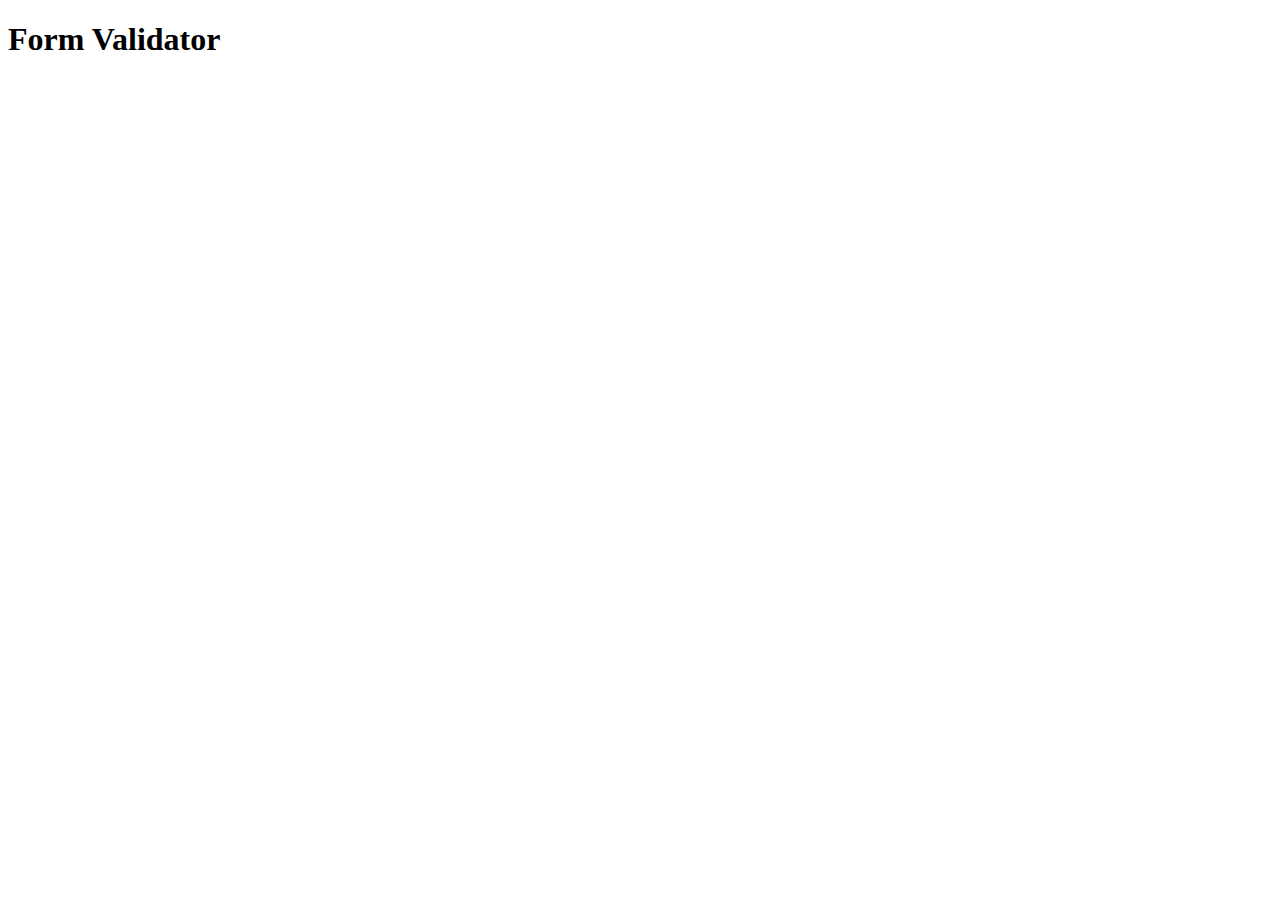
==== src/content/index.html @ 5c8afff7 "initialization" ====
<!DOCTYPE html>
<html lang="en">
  <head>
    <meta charset="UTF-8" />
    <meta name="viewport" content="width=device-width, initial-scale=1.0" />
    <meta http-equiv="X-UA-Compatible" content="ie=edge" />
    <title>Form Validator</title>
    <meta name="description" content="Description" />

    <!-- Title -->
    <meta property="og:title" content="" />
    <!-- OPTIONAL description. 2-4 sentences. -->
    <meta property="og:description" content="" />
    <!-- full url with http(s) ie. https://maciejkorsan.github.io/my-repo/ -->
    <meta property="og:url" content="" />
    <!-- full url to the image with http(s) ie. https://maciejkorsan.github.io/my-repo/assets/img/fb.png. Facebook suggests at least 1200 x 630. -->
    <meta property="og:image" content="https://maciejkorsan.com/wtf-gulp-starter/assets/img/cover.png" />

    <link rel="manifest" href="manifest.json" />
    <meta name="apple-mobile-web-app-capable" content="yes" />
    <link
      rel="apple-touch-icon"
      sizes="192x192"
      href="assets/pwa/icons/icon-192x192.png"
    />

    <link
      rel="icon"
      type="image/png"
      href="assets/pwa/icons/icon-192x192.png"
    />

    <link rel="stylesheet" href="css/main.css" />
  </head>
  <body>
    <h1>Form Validator</h1>

    <script src="js/main.js"></script>
  </body>
</html>
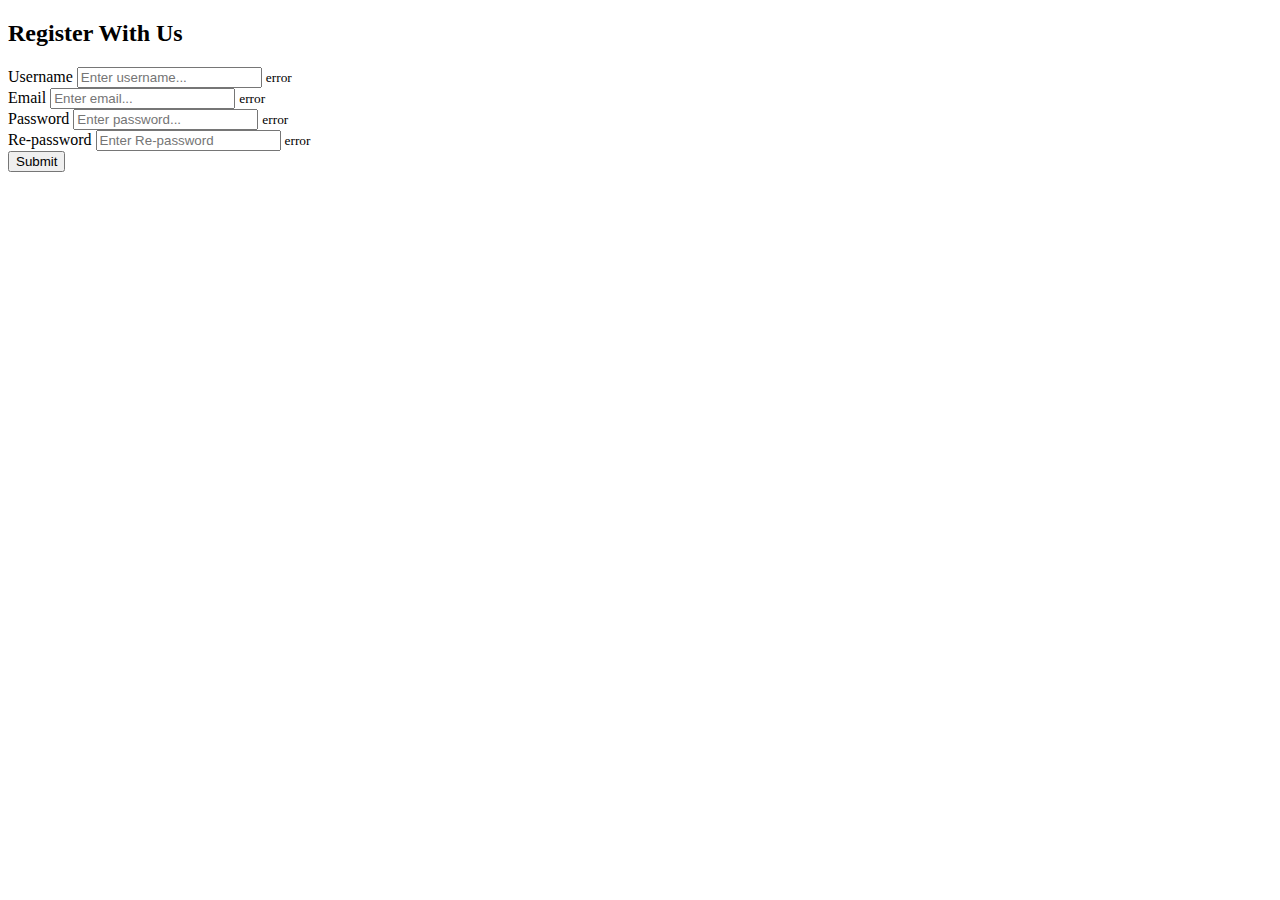
==== commit 140db1b2: "create html structure" ====
--- a/src/content/index.html
+++ b/src/content/index.html
@@ -33,7 +33,38 @@
     <link rel="stylesheet" href="css/main.css" />
   </head>
   <body>
-    <h1>Form Validator</h1>
+    
+    <div id="board">
+      <h2>Register With Us</h2>
+
+      <form>
+        <div class="form-control">
+          <label>Username</label>
+          <input type="text" placeholder="Enter username...">
+          <small>error</small>
+        </div>
+        
+        <div class="form-control success">
+          <label>Email</label>
+          <input type="email" placeholder="Enter email...">
+          <small>error</small>
+        </div>
+        
+        <div class="form-control error">
+          <label>Password</label>
+          <input type="password" placeholder="Enter password...">
+          <small>error</small>
+        </div>
+        
+        <div class="form-control">
+          <label>Re-password</label>
+          <input type="password" placeholder="Enter Re-password">
+          <small>error</small>
+        </div>
+
+        <button>Submit</button>
+      </form>
+    </div>
 
     <script src="js/main.js"></script>
   </body>
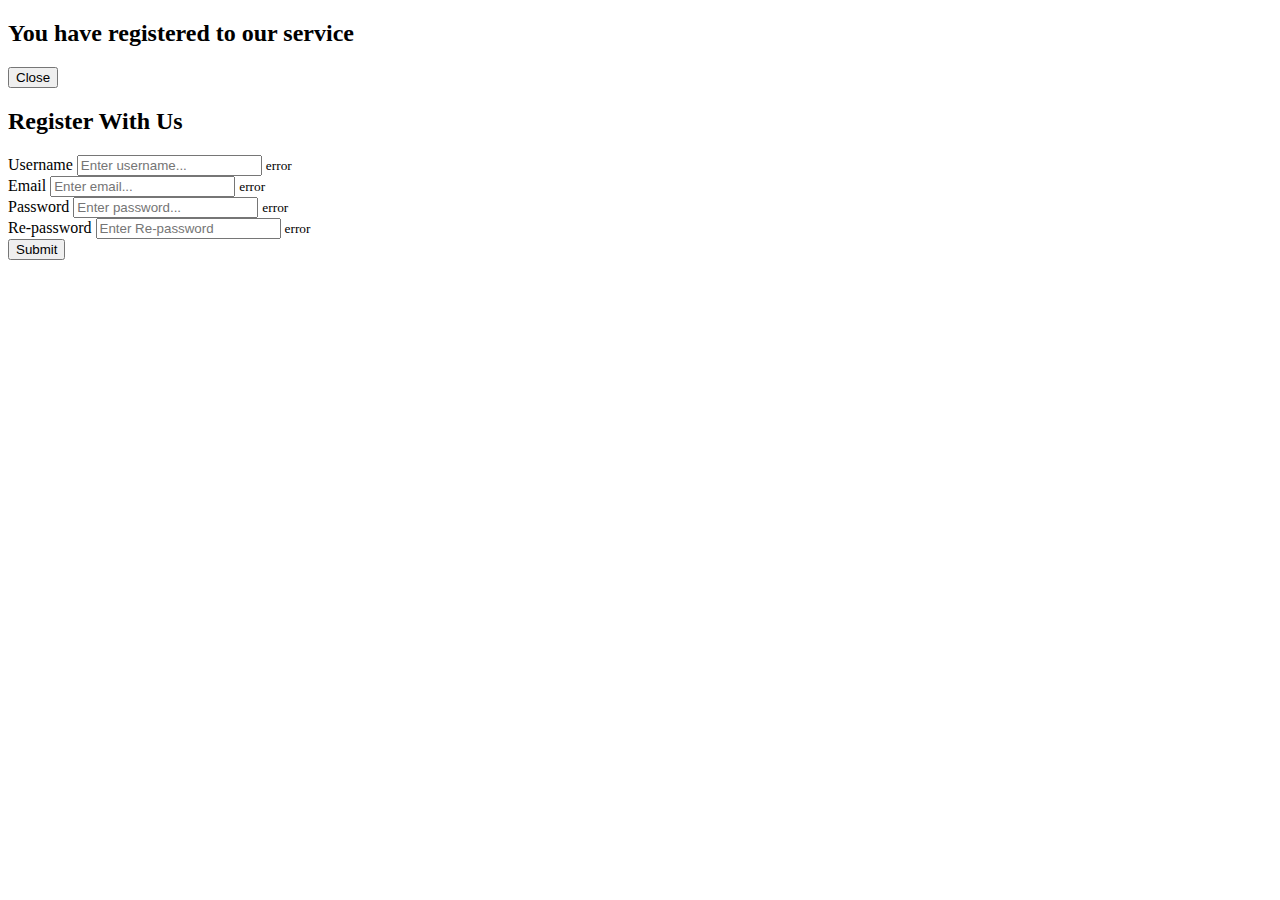
==== commit 3a0ccc82: "add finish board" ====
--- a/src/content/index.html
+++ b/src/content/index.html
@@ -34,31 +34,38 @@
   </head>
   <body>
     
+    <div id="finish">
+      <div>
+        <h2>You have registered to our service</h2>
+        <button class="btn">Close</button>
+      </div>
+    </div>
+
     <div id="board">
       <h2>Register With Us</h2>
 
       <form>
         <div class="form-control">
           <label>Username</label>
-          <input type="text" placeholder="Enter username...">
+          <input type="text" id="username" placeholder="Enter username...">
           <small>error</small>
         </div>
         
-        <div class="form-control success">
+        <div class="form-control">
           <label>Email</label>
-          <input type="email" placeholder="Enter email...">
+          <input type="text" id="email" placeholder="Enter email...">
           <small>error</small>
         </div>
         
-        <div class="form-control error">
+        <div class="form-control">
           <label>Password</label>
-          <input type="password" placeholder="Enter password...">
+          <input type="password" id="password" placeholder="Enter password...">
           <small>error</small>
         </div>
         
         <div class="form-control">
           <label>Re-password</label>
-          <input type="password" placeholder="Enter Re-password">
+          <input type="password" id="re-password" placeholder="Enter Re-password">
           <small>error</small>
         </div>
 
